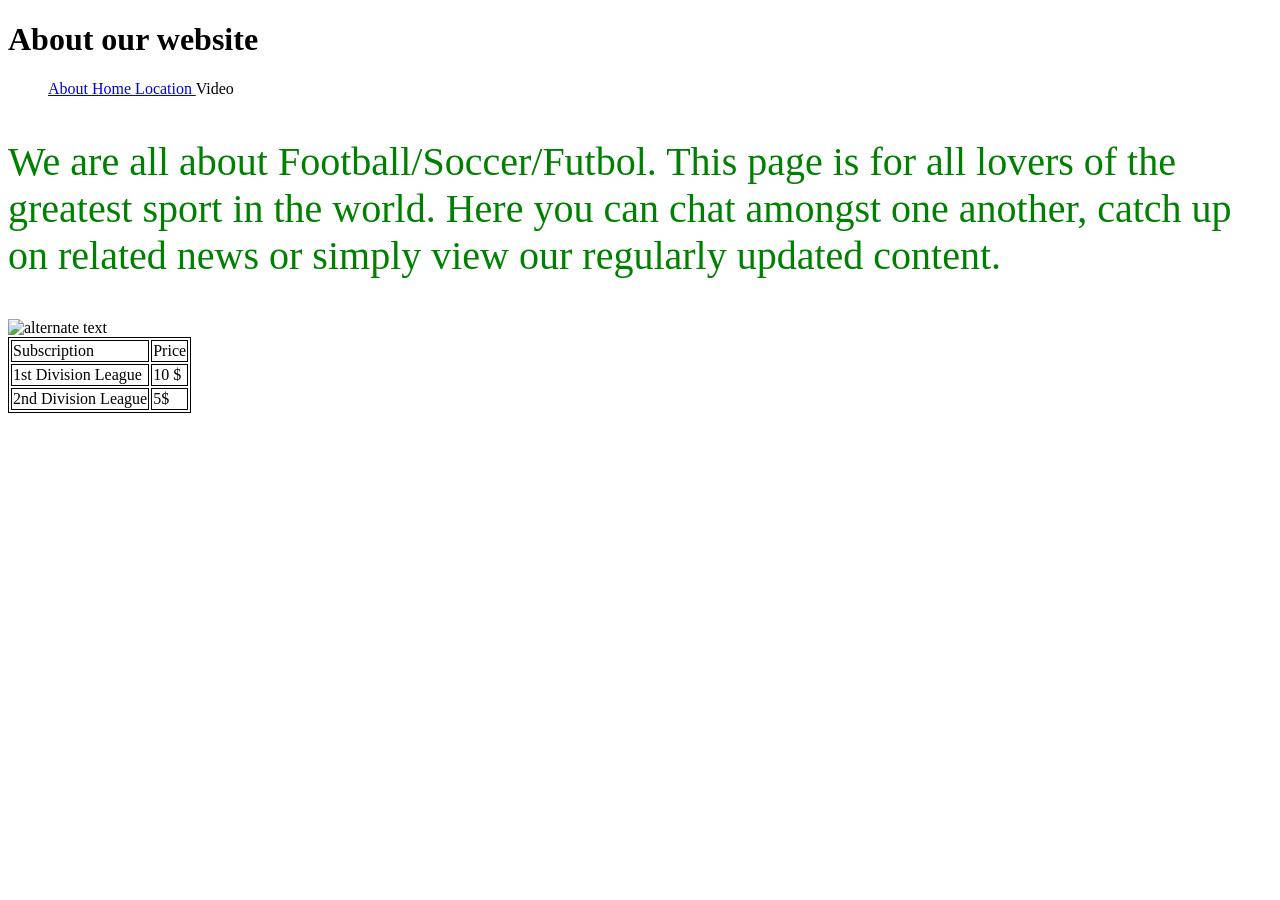
==== About.html @ f4bed7a6 "Rename about.html to About.html" ====
<!DOCTYPE html>
<html>
<h1> About our website </h1>
<nav>
<ul>
    <a href = "About.html"> About </a>
    <a href = "index.html"> Home </a>
    <a href = "Location.html"> Location </a
    <a href = "Video.html"> Video </a
</ul>
</nav>
<p> We are all about Football/Soccer/Futbol. 
This page is for all lovers of the greatest sport in the world.
Here you can chat amongst one another, catch up on related news or simply view our regularly updated content.</p>


<img src = "https://thumbs.dreamstime.com/z/world-s-best-clubs-white-199360348.jpg" alt = "alternate text" >

<table>
<tr>
    <td> Subscription</td>
<td> Price</td>
</tr>
<tr>
 <td> 1st Division League</td>
<td> 10 $</td>
</tr>
<tr>
<td> 2nd Division League</td>
<td> 5$ </td>
    </tr>
</table>




<link type = " text/css" rel= "stylesheet" href="bert.css"/>
<link type = " text/css" rel= "stylesheet" href="style.css"/>













</html>
---- style.css ----
p{
	font-size : 30pt;
}
p{
	color : green;
}
body {
	background-image: url("https://motionwears.com/wp-content/uploads/2025/03/soccer-field-overview.png");
}
Table{ border: 1 px solid black ; }
Table,td{ border: 1px solid black; }
footer{
background-color:#FF9C33;
padding: 60px 0px;
 }
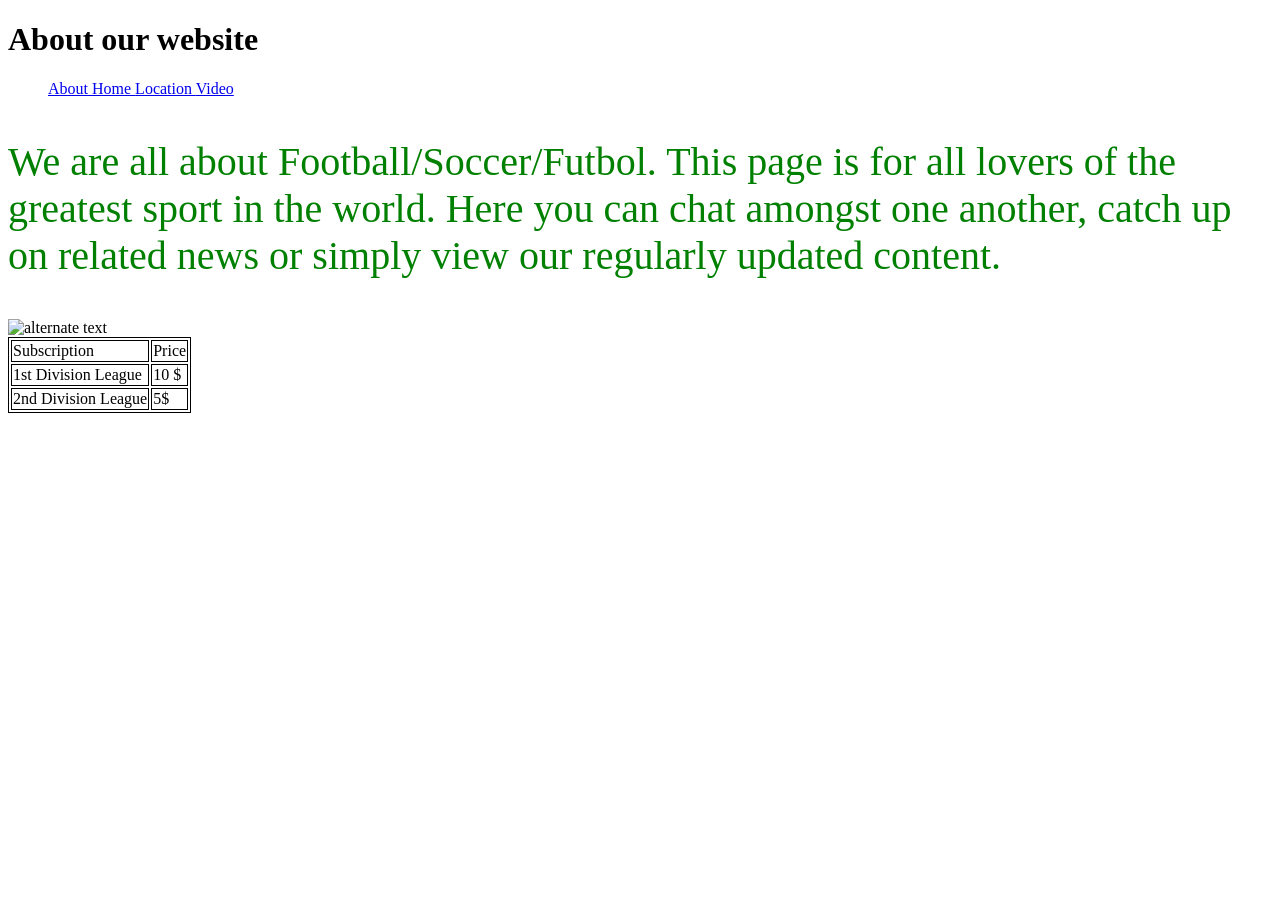
==== commit 83a871ac: "Update About.html" ====
--- a/About.html
+++ b/About.html
@@ -5,8 +5,8 @@
 <ul>
     <a href = "About.html"> About </a>
     <a href = "index.html"> Home </a>
-    <a href = "Location.html"> Location </a
-    <a href = "Video.html"> Video </a
+    <a href = "Location.html"> Location </a>
+    <a href = "Video.html"> Video </a>
 </ul>
 </nav>
 <p> We are all about Football/Soccer/Futbol. 
